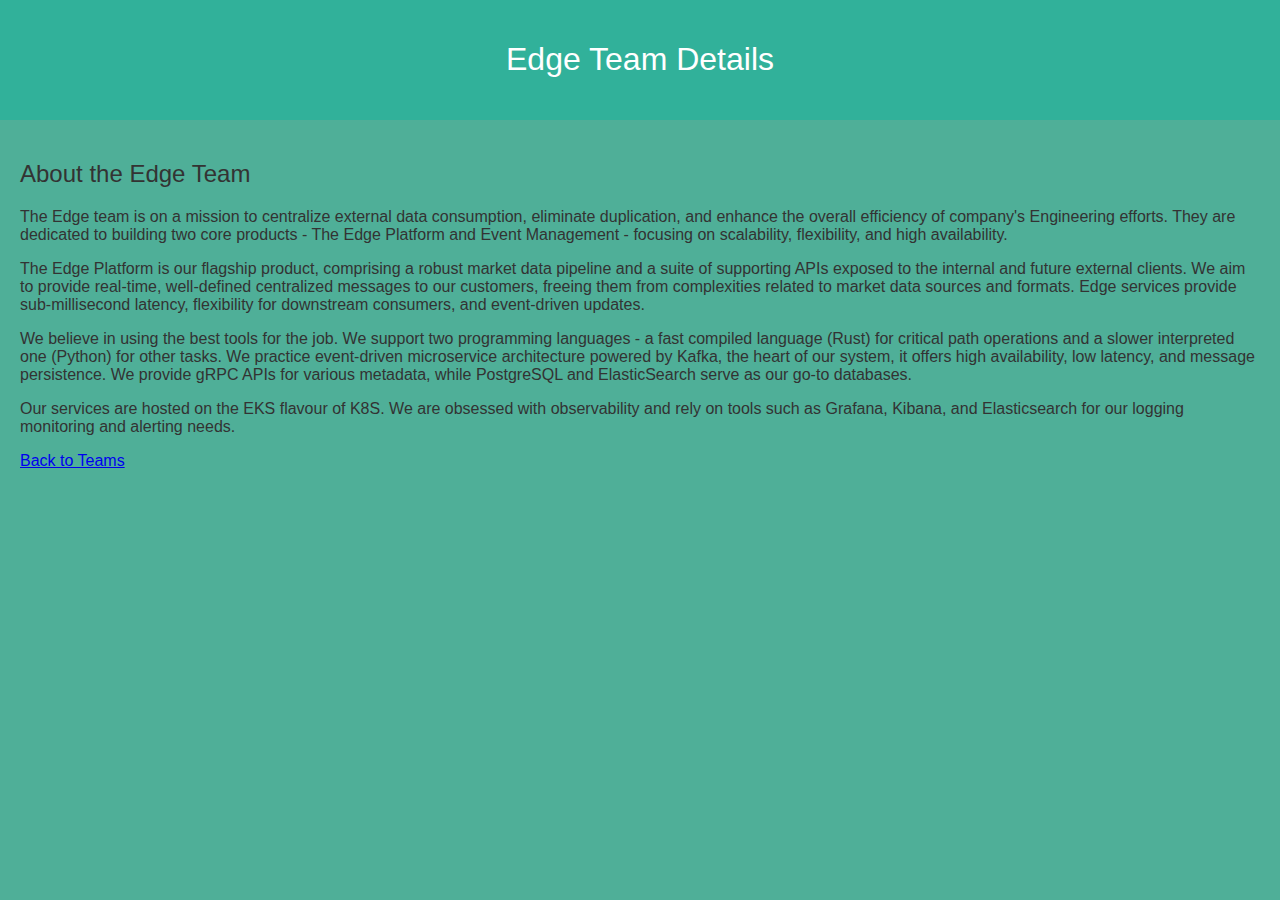
==== edge-team.html @ 73eb0c78 "Add files via upload" ====
<!DOCTYPE html>
<html lang="en">
<head>
    <meta charset="UTF-8">
    <meta name="viewport" content="width=device-width, initial-scale=1.0">
    <title> Edge Team Details</title>
    <link rel="stylesheet" href="styles.css">
</head>
<body>
    <header>
        <h1>Edge Team Details</h1>
    </header>
    <main>
        <section>
            <h2>About the Edge Team</h2>
            <p>The Edge team is on a mission to centralize external data consumption, 
                eliminate duplication, and enhance the overall efficiency of company's Engineering efforts. 
                They are dedicated to building two core products - The Edge Platform and Event Management - focusing on scalability, flexibility, and high availability.
            </p>
            <p>The Edge Platform is our flagship product, comprising a robust market data pipeline and a suite of supporting APIs exposed to the internal and future external clients. 
                We aim to provide real-time, well-defined centralized messages to our customers, freeing them from complexities related to market data sources and formats. 
                Edge services provide sub-millisecond latency, flexibility for downstream consumers, and event-driven updates.
            </p>
            <p> We believe in using the best tools for the job. We support two programming languages - a fast compiled language (Rust) for critical path operations and a slower interpreted one (Python) for other tasks. 
                We practice event-driven microservice architecture powered by Kafka, the heart of our system, it offers high availability, low latency, and message persistence. 
                We provide gRPC APIs for various metadata, while PostgreSQL and ElasticSearch serve as our go-to databases.
            </p>
            <p> 
                Our services are hosted on the EKS flavour of K8S. We are obsessed with observability and rely on tools such as Grafana, Kibana, and Elasticsearch for our logging monitoring and alerting needs. </p>
            
            

            <!-- Add more detailed content here as needed -->
        </section>
        <a href="index.html">Back to Teams</a>
    </main>
</body>
</html>
---- styles.css ----
@font-face {
    font-family: 'SF Pro Display';
    font-style: normal;
    font-weight: 400;
    src: local('SF Pro Display'), local('SF-Pro-Display'), url('https://path-to-your-font/SF-Pro-Display-Regular.woff2') format('woff2');
}

body {
    font-family: 'SF Pro Display', 'Segoe UI', 'Roboto', Arial, sans-serif;
    margin: 0;
    padding: 0;
    background-color: #4faf98;
    color: #333;
}

header {
    background-color: #31b19a;
    color: #fff;
    padding: 20px;
    text-align: center;
}

main {
    padding: 20px;
}

.team {
    background-color: #fff;
    border: 1px solid #ddd;
    border-radius: 5px;
    margin: 10px 0;
    padding: 20px;
    box-shadow: 0 4px 6px rgba(0,0,0,0.1);
}

h1, h2 {
    font-weight: normal;
}

button {
    background-color: #10a285;
    border: none;
    color: #fff;
    padding: 10px 15px;
    border-radius: 5px;
    cursor: pointer;
    font-weight: bold;
    text-transform: uppercase;
}

button:hover {
    background-color: #015442;
}
.button {
    display: inline-block;
    background-color: #10a285;
    color: #fff;
    padding: 10px 15px;
    border-radius: 5px;
    text-decoration: none; /* Removes underline from links */
    text-align: center;
    cursor: pointer;
}

.button:hover {
    background-color: #015442;
}

footer {
    background-color: #c5c5c5;
    color: #fff;
    text-align: center;
    padding: 10px;
    position: static;
    width: 100%;
    bottom: 0;
}
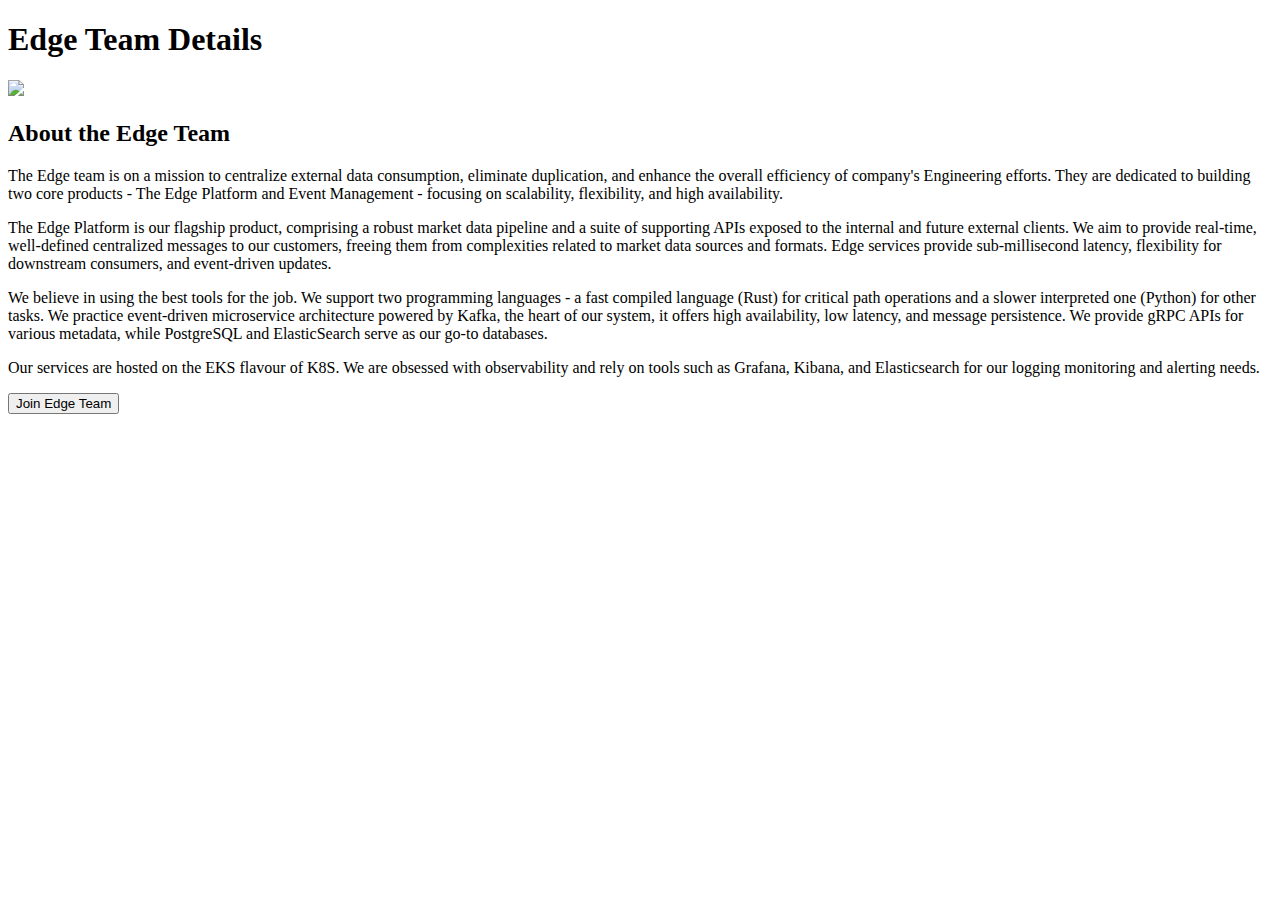
==== commit ab07b07e: "Add files via upload" ====
--- a/edge-team.html
+++ b/edge-team.html
@@ -4,35 +4,40 @@
     <meta charset="UTF-8">
     <meta name="viewport" content="width=device-width, initial-scale=1.0">
     <title> Edge Team Details</title>
-    <link rel="stylesheet" href="styles.css">
+    <link rel="stylesheet" href="../assets/css/styles.css">
 </head>
 <body>
     <header>
         <h1>Edge Team Details</h1>
     </header>
     <main>
-        <section>
+        <a href="../index.html" class="back-btn">
+            <img src="../assets/svg/arrow-left.svg">
+        </a>
+        <section class="panel">
             <h2>About the Edge Team</h2>
-            <p>The Edge team is on a mission to centralize external data consumption, 
+            <p>
+                The Edge team is on a mission to centralize external data consumption, 
                 eliminate duplication, and enhance the overall efficiency of company's Engineering efforts. 
                 They are dedicated to building two core products - The Edge Platform and Event Management - focusing on scalability, flexibility, and high availability.
             </p>
-            <p>The Edge Platform is our flagship product, comprising a robust market data pipeline and a suite of supporting APIs exposed to the internal and future external clients. 
+            <p>
+                The Edge Platform is our flagship product, comprising a robust market data pipeline and a suite of supporting APIs exposed to the internal and future external clients. 
                 We aim to provide real-time, well-defined centralized messages to our customers, freeing them from complexities related to market data sources and formats. 
                 Edge services provide sub-millisecond latency, flexibility for downstream consumers, and event-driven updates.
             </p>
-            <p> We believe in using the best tools for the job. We support two programming languages - a fast compiled language (Rust) for critical path operations and a slower interpreted one (Python) for other tasks. 
+            <p>
+                We believe in using the best tools for the job. We support two programming languages - a fast compiled language (Rust) for critical path operations and a slower interpreted one (Python) for other tasks. 
                 We practice event-driven microservice architecture powered by Kafka, the heart of our system, it offers high availability, low latency, and message persistence. 
                 We provide gRPC APIs for various metadata, while PostgreSQL and ElasticSearch serve as our go-to databases.
             </p>
             <p> 
-                Our services are hosted on the EKS flavour of K8S. We are obsessed with observability and rely on tools such as Grafana, Kibana, and Elasticsearch for our logging monitoring and alerting needs. </p>
-            
-            
-
-            <!-- Add more detailed content here as needed -->
+                Our services are hosted on the EKS flavour of K8S. We are obsessed with observability and rely on tools such as Grafana, Kibana, and Elasticsearch for our logging monitoring and alerting needs.
+            </p>
+            <button class="button" id="join-btn" data-team="Edge Team">Join Edge Team</button>
         </section>
-        <a href="index.html">Back to Teams</a>
+    </main>
+    <script src="../assets/js/script.js"></script>
     </main>
 </body>
 </html>
